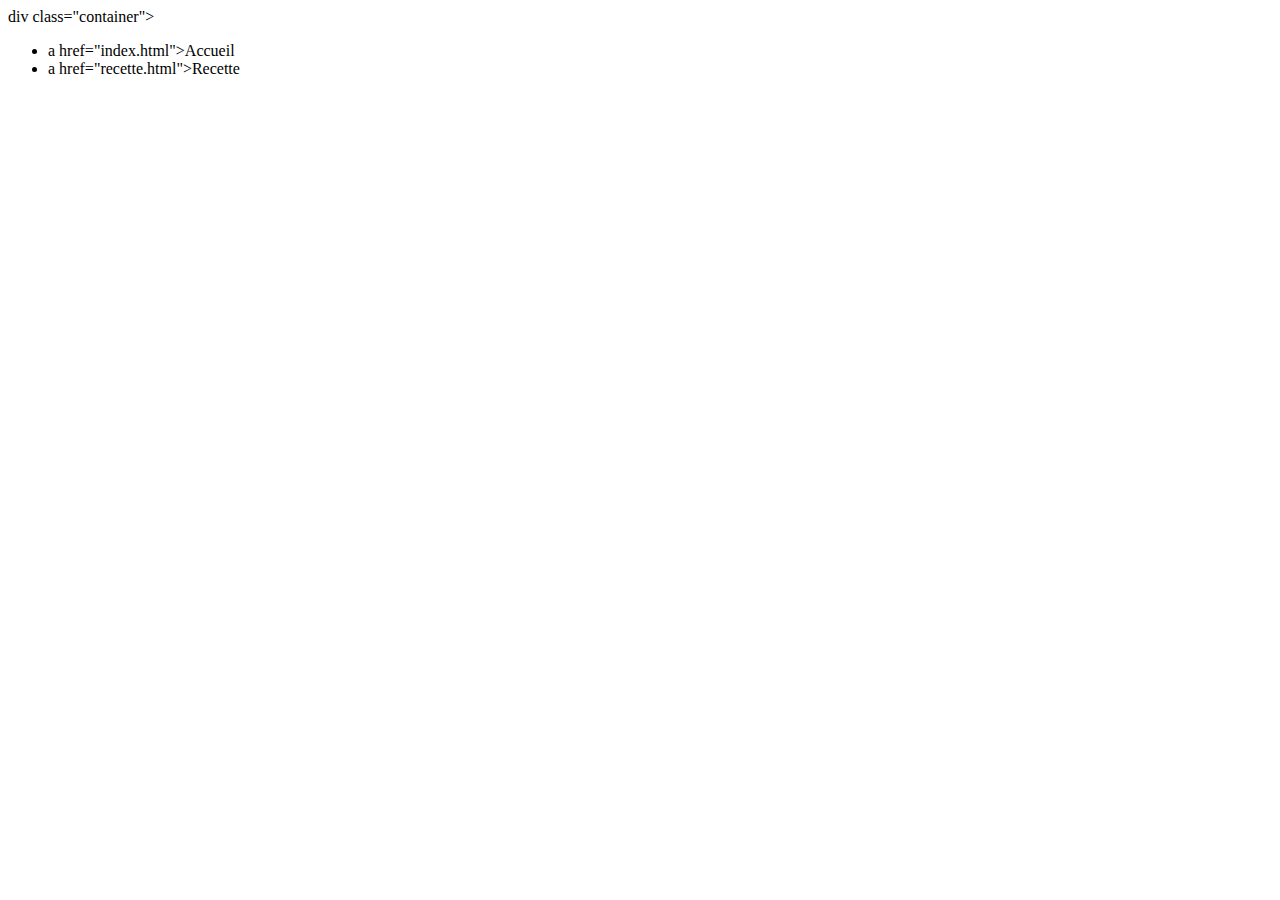
==== index.html @ 1e88ba01 "barre de menu accueil" ====
<!DOCTYPE html>
<html lang="fr">
<head>
    <meta charset="UTF-8">
    <meta name="viewport" content="width=device-width, initial-scale=1.0">
    <title>Document</title>
</head>
<body>
    div class="container">
    <header>
        <ul>
            <li>a href="index.html">Accueil</a></li>
            <li>a href="recette.html">Recette</a></li>
        </ul>
    </header>
    <main></main>
</body>
</html>
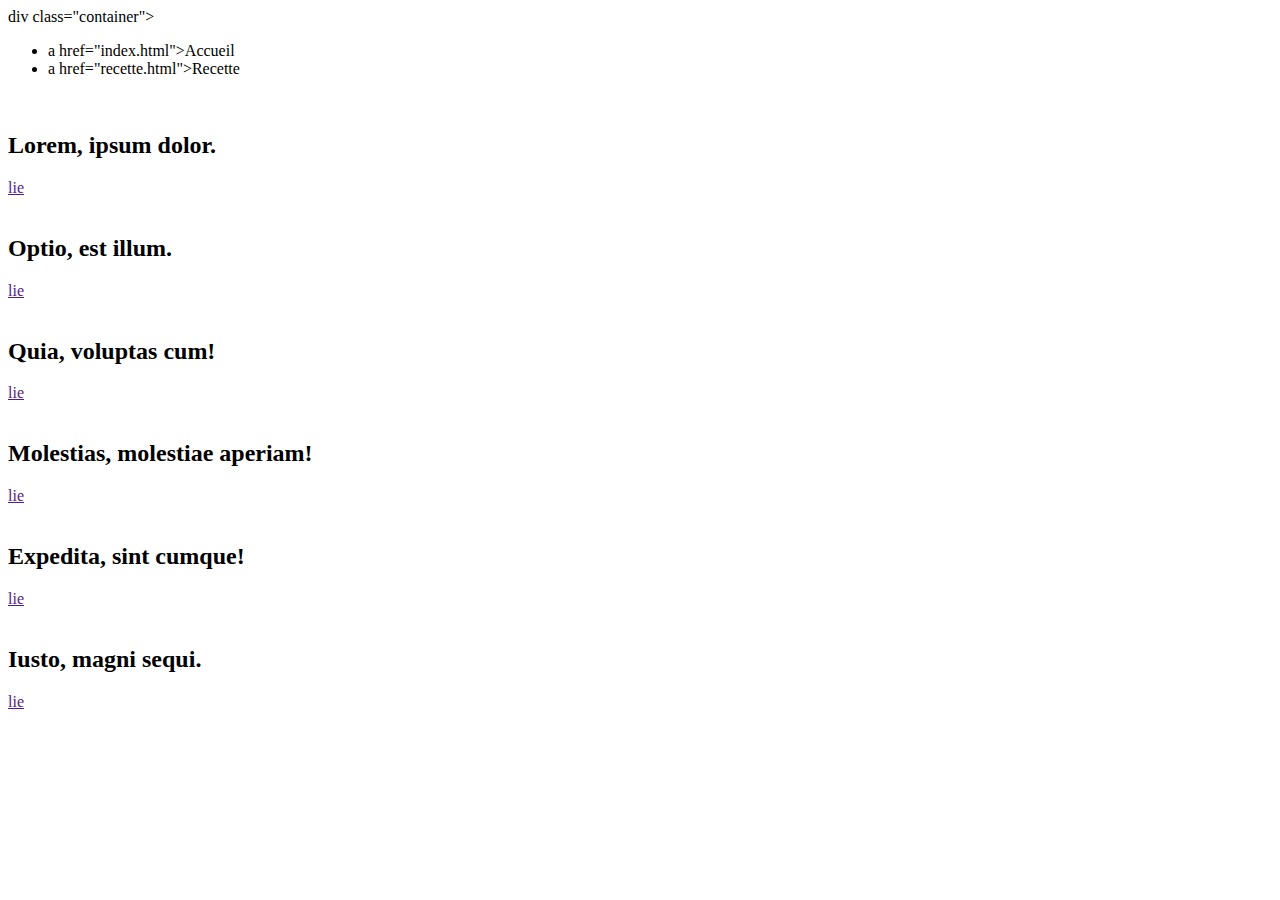
==== commit ce700d4e: "gallerie page d'accueil" ====
--- a/index.html
+++ b/index.html
@@ -13,6 +13,41 @@
             <li>a href="recette.html">Recette</a></li>
         </ul>
     </header>
-    <main></main>
+    <main>
+        <div class="gallerie">
+            <article>
+                <img src="https://picsum.photos/200/300" alt="">
+                <h2>Lorem, ipsum dolor.</h2>
+                <a href="">lie</a>
+            </article>
+            <article>
+                <img src="https://picsum.photos/200/300" alt="">
+                <h2>Optio, est illum.</h2>
+                <a href="">lie</a>
+            </article>
+            <article>
+                <img src="https://picsum.photos/200/300" alt="">
+                <h2>Quia, voluptas cum!</h2>
+                <a href="">lie</a>
+            </article>
+            <article>
+                <img src="https://picsum.photos/200/300" alt="">
+                <h2>Molestias, molestiae aperiam!</h2>
+                <a href="">lie</a>
+            </article>
+            <article>
+                <img src="https://picsum.photos/200/300" alt="">
+                <h2>Expedita, sint cumque!</h2>
+                <a href="">lie</a>
+            </article>
+            <article>
+                <img src="https://picsum.photos/200/300" alt="">
+                <h2>Iusto, magni sequi.</h2>
+                <a href="">lie</a>
+            </article>
+        </div>
+
+    
+    </main>
 </body>
 </html>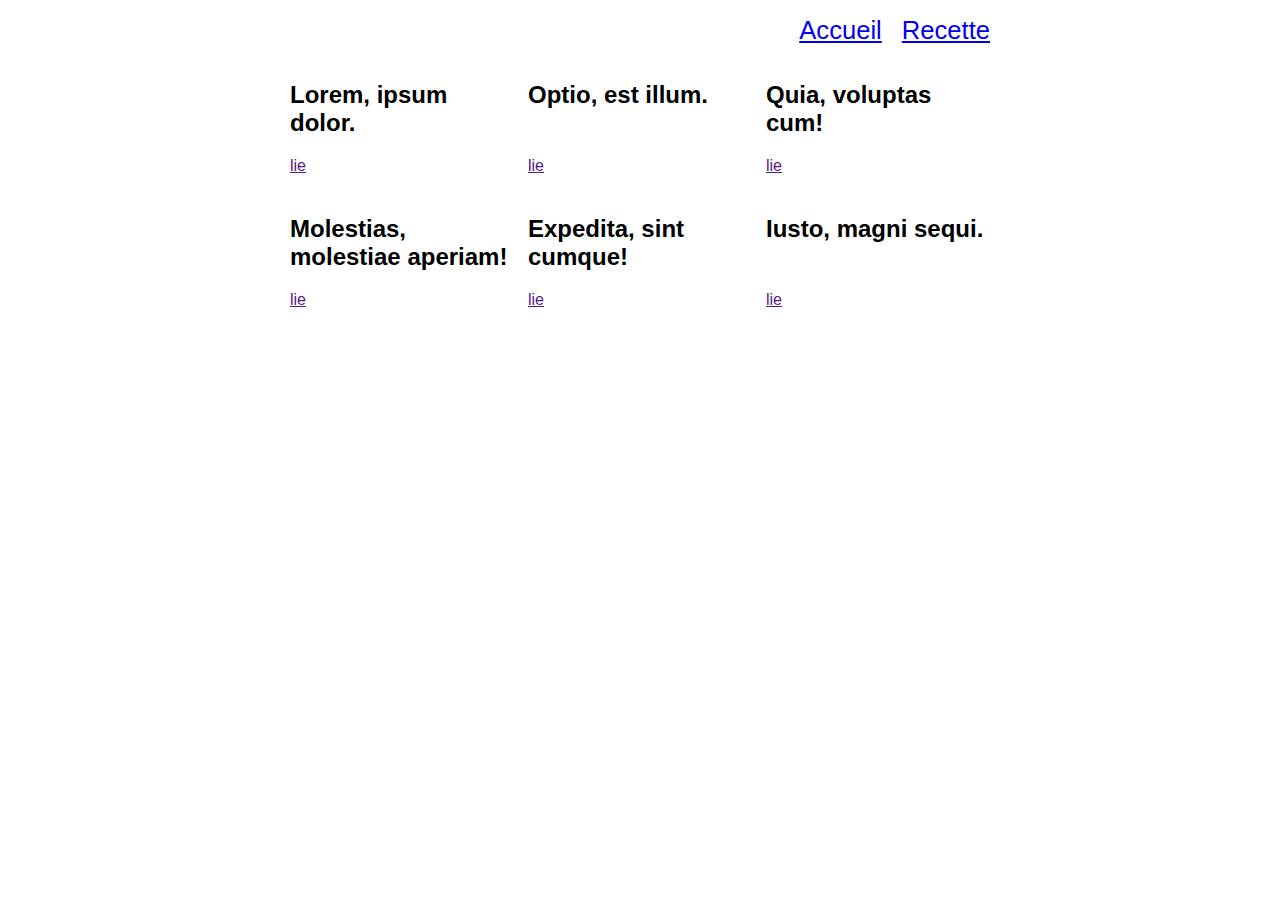
==== commit 5bb12820: "fin de la branch" ====
--- a/index.html
+++ b/index.html
@@ -3,14 +3,15 @@
 <head>
     <meta charset="UTF-8">
     <meta name="viewport" content="width=device-width, initial-scale=1.0">
-    <title>Document</title>
+    <title>Accueil</title>
+    <link rel="stylesheet" href="css/style.css">
 </head>
 <body>
-    div class="container">
+    <div class="container">
     <header>
         <ul>
-            <li>a href="index.html">Accueil</a></li>
-            <li>a href="recette.html">Recette</a></li>
+            <li><a href="index.html">Accueil</a></li>
+            <li><a href="recette.html">Recette</a></li>
         </ul>
     </header>
     <main>
--- a/css/style.css
+++ b/css/style.css
@@ -0,0 +1,96 @@
+/reset/
+
+h1, p, figure, ul, li{
+    margin: 0;
+    padding: 0;
+}
+
+body{
+    font-family: sans-serif;
+}
+
+ul, li {
+    list-style: none;
+}
+
+section {
+    width: 700px;
+    margin: 0 auto;
+    display: flex;
+    justify-content: space-between;
+}
+
+section .col1 {
+    width: 48%;
+}
+
+section .col2 {
+    width: 48%;
+}
+
+section .col2 ul {
+    display: flex;
+    justify-content: space-between;
+    margin: 10px 0;
+}
+
+form {
+    display: flex;
+    flex-direction: column;
+}
+
+section form * {
+    margin: 15px 0;
+    padding: 8px;
+}
+
+section form *{
+    margin: 15px 0;
+    padding: 8px 4px;
+    border: 1px solid blue;
+}
+
+section form textarea{
+    height: 80px;
+}
+
+section form button{
+    background: blue;
+    color: white;
+    cursor: pointer;
+}
+/* accueil */
+.container{
+    width: 700px; /*le design a une largeur d'un ecran de tablette et petit ecran PC*/
+    margin: 0 auto;
+}
+
+  header ul{/*caller le menu en haut à droite*/
+  display: flex;  
+  justify-content: flex-end;
+}
+header ul li {/*espace entre les liens et taille des liens*/
+margin-left: 20px;
+font-size: 1.6rem;
+}
+
+.gallerie{
+    display: flex;
+    flex-wrap: wrap;
+    justify-content: space-between;
+}
+
+.gallerie article{
+    width: 32%;
+    margin-bottom: 20px;
+    display: flex;
+    flex-direction: column;
+}
+
+.gallerie article img{
+    width : 100%;
+}
+
+.gallerie article h2{
+    flex:1;
+}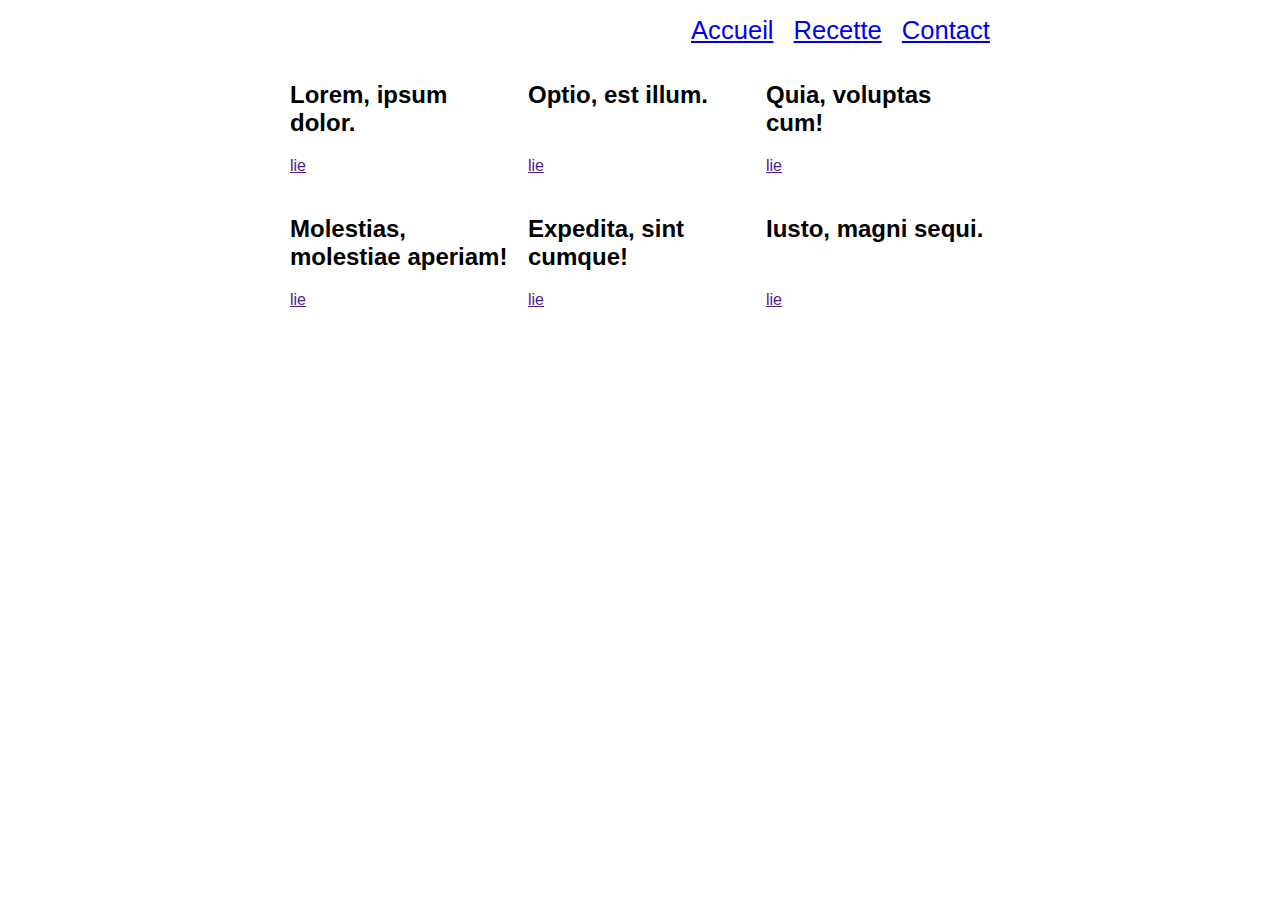
==== commit 78e41f04: "remier contenu de la page contact" ====
--- a/index.html
+++ b/index.html
@@ -12,6 +12,8 @@
         <ul>
             <li><a href="index.html">Accueil</a></li>
             <li><a href="recette.html">Recette</a></li>
+            <li><a href="contact.html">Contact</a></li>
+
         </ul>
     </header>
     <main>
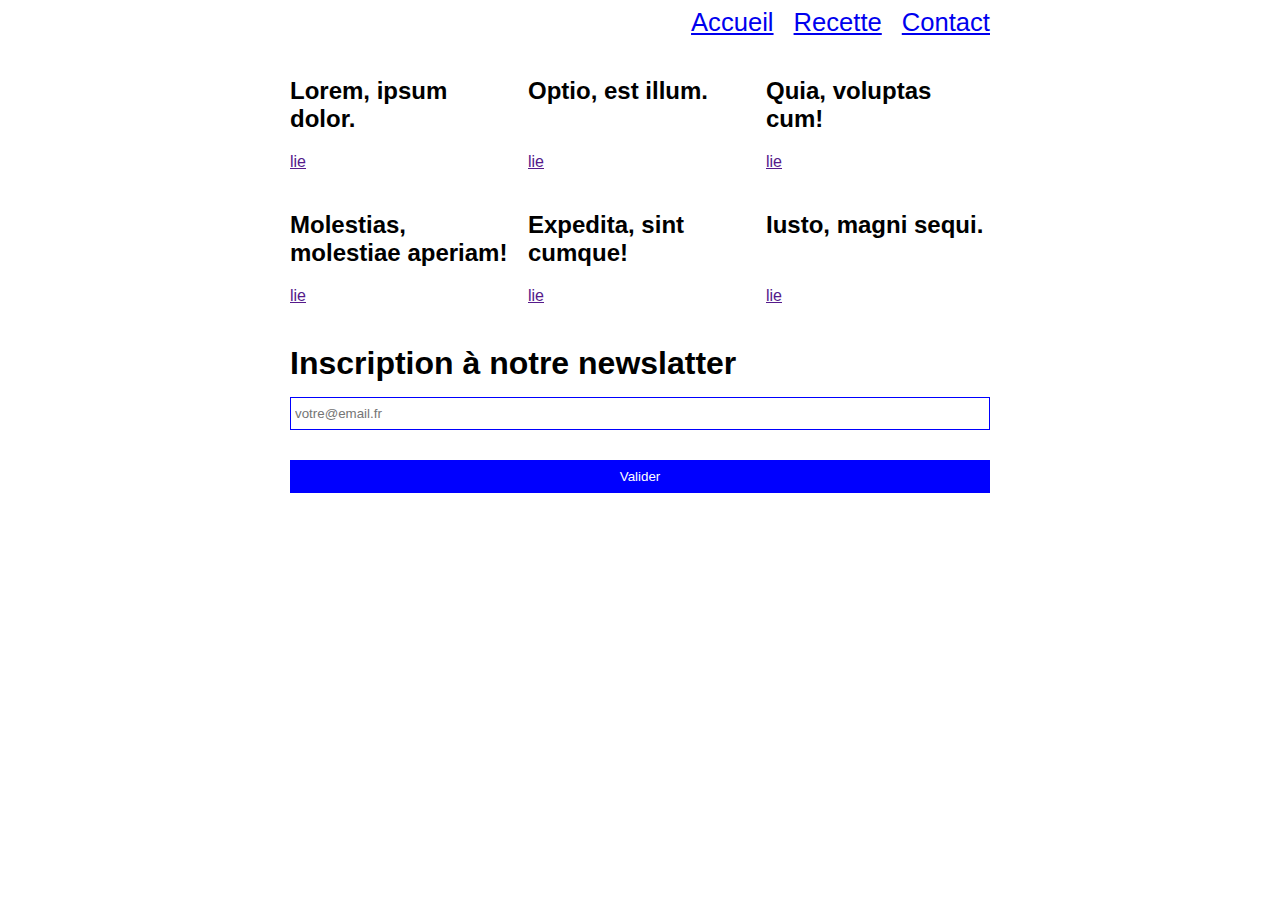
==== commit cf095118: "recette terminée" ====
--- a/index.html
+++ b/index.html
@@ -50,6 +50,14 @@
             </article>
         </div>
 
+    <footer>
+    <h1>Inscription à notre newslatter</h1>
+    <form class="newslatter">
+        <input type="email" placeholder="votre@email.fr">
+        <button>Valider</button>
+    </form>
+</footer>
+
     
     </main>
 </body>
--- a/css/style.css
+++ b/css/style.css
@@ -1,85 +1,92 @@
-/reset/
-
-h1, p, figure, ul, li{
+/*reset => remise à zero des règles css*/
+h1, p, figure, ul, li{ /*enlever les marges interne externe */
     margin: 0;
     padding: 0;
 }
 
-body{
+body{ /* changer la police de caractère de toutes les balises*/
     font-family: sans-serif;
 }
 
-ul, li {
+ul, li{ /* enlever les points devant les listes */
     list-style: none;
 }
 
-section {
+/* mise en page => faire en sorte QUE deux colonnes l'une à côté de l'autre*/
+
+section{
     width: 700px;
     margin: 0 auto;
     display: flex;
     justify-content: space-between;
 }
-
-section .col1 {
+section .col1{
+    width: 48%;
+}
+section .col2{
     width: 48%;
 }
 
-section .col2 {
-    width: 48%;
-}
+/* section .col2 ul{
 
-section .col2 ul {
+} */
+
+.liste{
     display: flex;
     justify-content: space-between;
     margin: 10px 0;
 }
 
-form {
+form{
     display: flex;
     flex-direction: column;
 }
 
-section form * {
+form > *:not(div){
     margin: 15px 0;
-    padding: 8px;
+    padding: 8px 4px;
+    border : 1px solid blue ; 
 }
 
-section form *{
-    margin: 15px 0;
-    padding: 8px 4px;
-    border: 1px solid blue;
-}
-
-section form textarea{
+form textarea{
     height: 80px;
 }
 
-section form button{
+form div textarea{
+    width: 100%;
+    box-sizing: border-box;
+    margin: 15px 0;
+    padding: 8px 4px;
+    border : 1px solid blue ; 
+}
+
+form button{
     background: blue;
-    color: white;
+    color : white; 
     cursor: pointer;
 }
+
 /* accueil */
+
 .container{
-    width: 700px; /*le design a une largeur d'un ecran de tablette et petit ecran PC*/
+    width: 700px; /* le design a une largeur d'un écran de tablette ET petit écran PC */
     margin: 0 auto;
 }
-
-  header ul{/*caller le menu en haut à droite*/
-  display: flex;  
-  justify-content: flex-end;
-}
-header ul li {/*espace entre les liens et taille des liens*/
-margin-left: 20px;
-font-size: 1.6rem;
+header ul{ /* caller le menu en haut à droite */
+    display: flex;
+    justify-content: flex-end;
 }
 
+header ul li { /* espace entre les liens et taille des liens*/
+    margin-left: 20px;
+    font-size: 1.6rem;
+}
 .gallerie{
     display: flex;
     flex-wrap: wrap;
     justify-content: space-between;
+    margin:20px 0;
 }
-
 .gallerie article{
     width: 32%;
     margin-bottom: 20px;
@@ -88,9 +95,9 @@
 }
 
 .gallerie article img{
-    width : 100%;
+    width: 100%;
 }
 
 .gallerie article h2{
-    flex:1;
+    flex:1; 
 }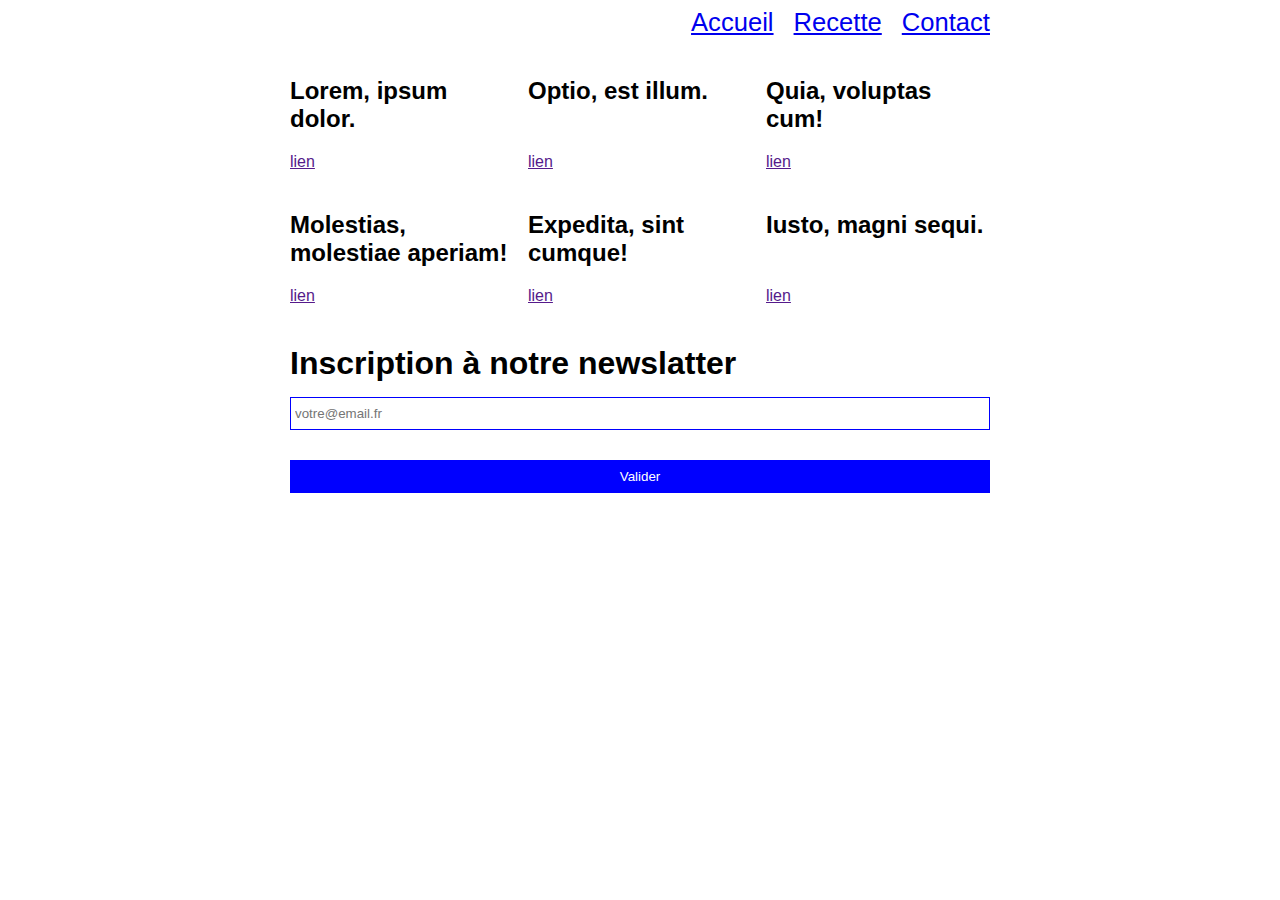
==== commit 31c3a509: "Création page mentions légales" ====
--- a/index.html
+++ b/index.html
@@ -7,46 +7,49 @@
     <link rel="stylesheet" href="css/style.css">
 </head>
 <body>
+
+    
+
     <div class="container">
-    <header>
-        <ul>
-            <li><a href="index.html">Accueil</a></li>
-            <li><a href="recette.html">Recette</a></li>
-            <li><a href="contact.html">Contact</a></li>
 
-        </ul>
-    </header>
-    <main>
+        <header>
+            <ul>
+                <li><a href="index.html">Accueil</a></li>
+                <li><a href="recette.html">Recette</a></li>
+                <li><a href="contact.html">Contact</a></li>
+    
+            </ul>
+            </header>
         <div class="gallerie">
             <article>
                 <img src="https://picsum.photos/200/300" alt="">
                 <h2>Lorem, ipsum dolor.</h2>
-                <a href="">lie</a>
+                <a href="">lien</a>
             </article>
             <article>
                 <img src="https://picsum.photos/200/300" alt="">
                 <h2>Optio, est illum.</h2>
-                <a href="">lie</a>
+                <a href="">lien</a>
             </article>
             <article>
                 <img src="https://picsum.photos/200/300" alt="">
                 <h2>Quia, voluptas cum!</h2>
-                <a href="">lie</a>
+                <a href="">lien</a>
             </article>
             <article>
                 <img src="https://picsum.photos/200/300" alt="">
                 <h2>Molestias, molestiae aperiam!</h2>
-                <a href="">lie</a>
+                <a href="">lien</a>
             </article>
             <article>
                 <img src="https://picsum.photos/200/300" alt="">
                 <h2>Expedita, sint cumque!</h2>
-                <a href="">lie</a>
+                <a href="">lien</a>
             </article>
             <article>
                 <img src="https://picsum.photos/200/300" alt="">
                 <h2>Iusto, magni sequi.</h2>
-                <a href="">lie</a>
+                <a href="">lien</a>
             </article>
         </div>
 
--- a/css/style.css
+++ b/css/style.css
@@ -71,6 +71,8 @@
 .container{
     width: 700px; /* le design a une largeur d'un écran de tablette ET petit écran PC */
     margin: 0 auto;
+
+    
 }
 header ul{ /* caller le menu en haut à droite */
     display: flex;
